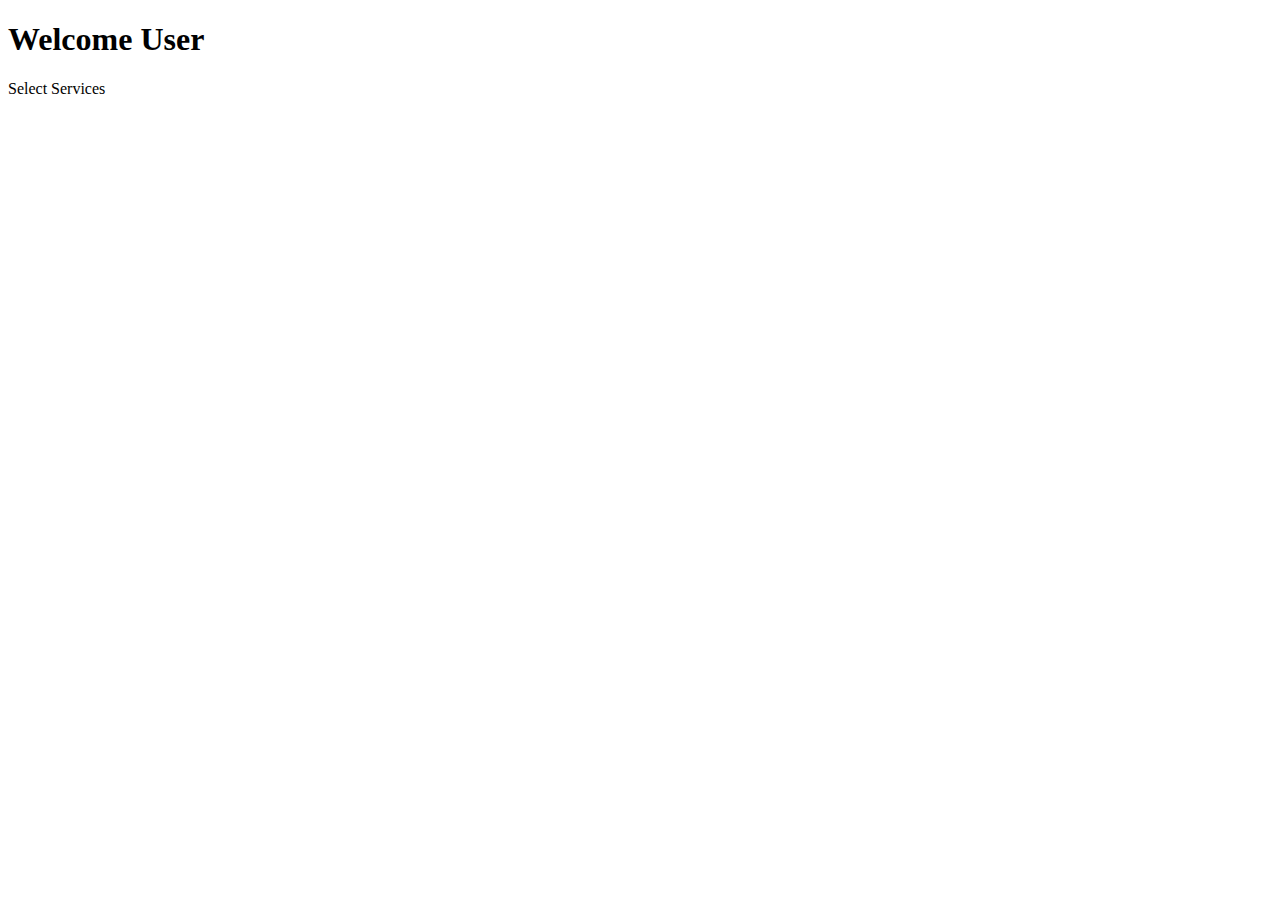
==== src/main/resources/templates/user/index.html @ 521be9c5 "Chapter 12 Spa User Signup Studio done" ====
<!DOCTYPE html>
<html lang="en" xmlns:th="http://www.thymeleaf.org/">
<head>
    <meta charset="UTF-8"/>
    <title></title>
</head>
<body>

<h1 th:text="${'Welcome ' + user.username}" th:href="@{/}">Welcome User</h1>

<a th:href="@{/}">Select Services</a>

</body>
</html>
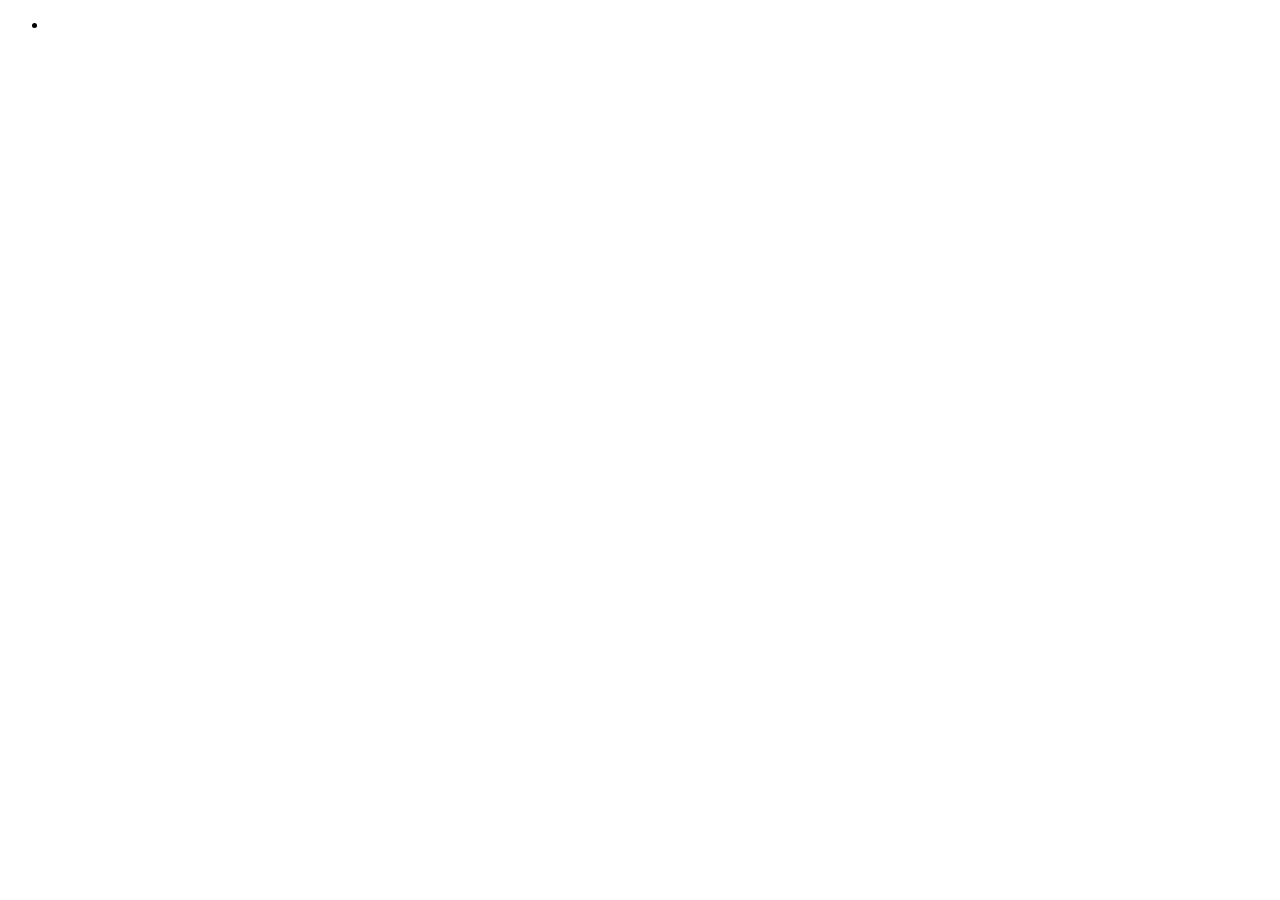
==== commit 4a487c65: "Studio Spa User Signup Bonus mission 1 done" ====
--- a/src/main/resources/templates/user/index.html
+++ b/src/main/resources/templates/user/index.html
@@ -6,9 +6,11 @@
 </head>
 <body>
 
-<h1 th:text="${'Welcome ' + user.username}" th:href="@{/}">Welcome User</h1>
-
-<a th:href="@{/}">Select Services</a>
+<ul>
+    <th:block th:each="user : ${users}">
+        <li ><a th:text="${user.getUsername()}" th:href="@{/user/{id}(id=${user.id})}"></a></li>
+    </th:block>
+</ul>
 
 </body>
 </html>